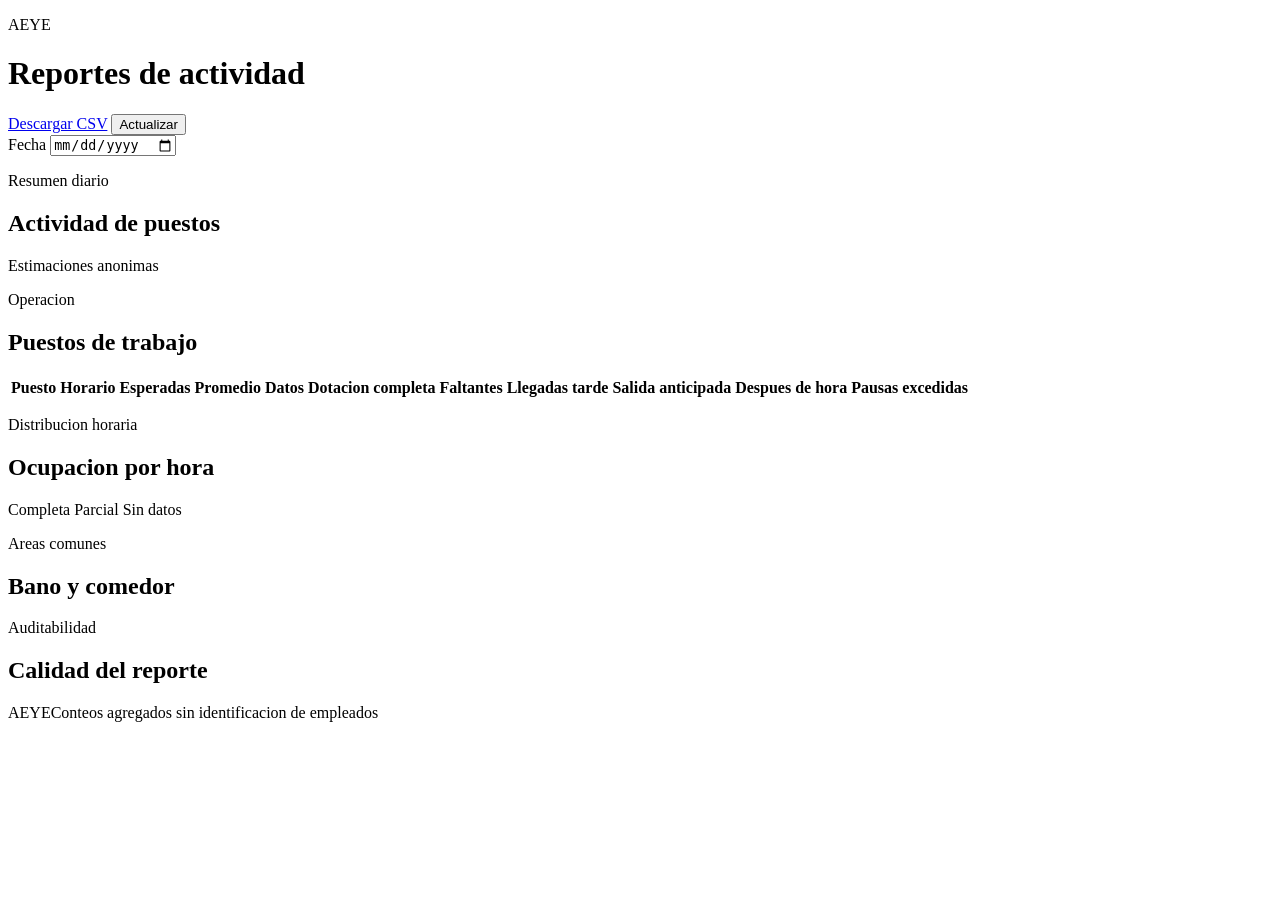
==== api/static/dashboard.html @ d9880fb8 "Implementa MVP de reportes de actividad" ====
<!doctype html>
<html lang="es">
<head>
  <meta charset="utf-8">
  <meta name="viewport" content="width=device-width,initial-scale=1">
  <title>AEYE Actividad</title>
  <link rel="stylesheet" href="/assets/dashboard.css">
</head>
<body>
  <header class="topbar">
    <div>
      <p class="product">AEYE</p>
      <h1>Reportes de actividad</h1>
    </div>
    <nav class="top-actions" aria-label="Acciones">
      <a id="csv-link" class="button secondary" href="#">Descargar CSV</a>
      <button id="refresh" class="button primary" type="button">Actualizar</button>
    </nav>
  </header>
  <main>
    <section class="filters" aria-label="Periodo">
      <label for="report-date">Fecha</label>
      <input id="report-date" type="date">
      <span id="timezone" class="muted"></span>
      <span id="updated" class="muted push"></span>
    </section>
    <div id="error" class="notice error hidden" role="alert"></div>
    <div id="pending" class="notice warning hidden"></div>
    <section class="summary-band" aria-labelledby="summary-title">
      <div class="section-heading">
        <div><p class="eyebrow">Resumen diario</p><h2 id="summary-title">Actividad de puestos</h2></div>
        <span class="estimate-label">Estimaciones anonimas</span>
      </div>
      <div id="summary" class="metrics-grid" aria-live="polite"></div>
    </section>
    <section class="section" aria-labelledby="workstations-title">
      <div class="section-heading"><div><p class="eyebrow">Operacion</p><h2 id="workstations-title">Puestos de trabajo</h2></div></div>
      <div class="table-wrap">
        <table>
          <thead><tr>
            <th>Puesto</th><th>Horario</th><th>Esperadas</th><th>Promedio</th>
            <th>Datos</th><th>Dotacion completa</th><th>Faltantes</th>
            <th>Llegadas tarde</th><th>Salida anticipada</th>
            <th>Despues de hora</th><th>Pausas excedidas</th>
          </tr></thead>
          <tbody id="workstations"></tbody>
        </table>
      </div>
    </section>
    <section class="section" aria-labelledby="timeline-title">
      <div class="section-heading">
        <div><p class="eyebrow">Distribucion horaria</p><h2 id="timeline-title">Ocupacion por hora</h2></div>
        <div class="legend" aria-label="Leyenda">
          <span><i class="swatch complete"></i> Completa</span>
          <span><i class="swatch partial"></i> Parcial</span>
          <span><i class="swatch no-data"></i> Sin datos</span>
        </div>
      </div>
      <div id="timelines" class="timelines"></div>
    </section>
    <section class="section" aria-labelledby="areas-title">
      <div class="section-heading"><div><p class="eyebrow">Areas comunes</p><h2 id="areas-title">Bano y comedor</h2></div></div>
      <div id="special-areas" class="area-grid"></div>
    </section>
    <section class="quality-band" aria-labelledby="quality-title">
      <div><p class="eyebrow">Auditabilidad</p><h2 id="quality-title">Calidad del reporte</h2></div>
      <dl id="quality" class="quality-list"></dl>
    </section>
  </main>
  <footer><span>AEYE</span><span>Conteos agregados sin identificacion de empleados</span></footer>
  <script src="/assets/dashboard.js" defer></script>
</body>
</html>
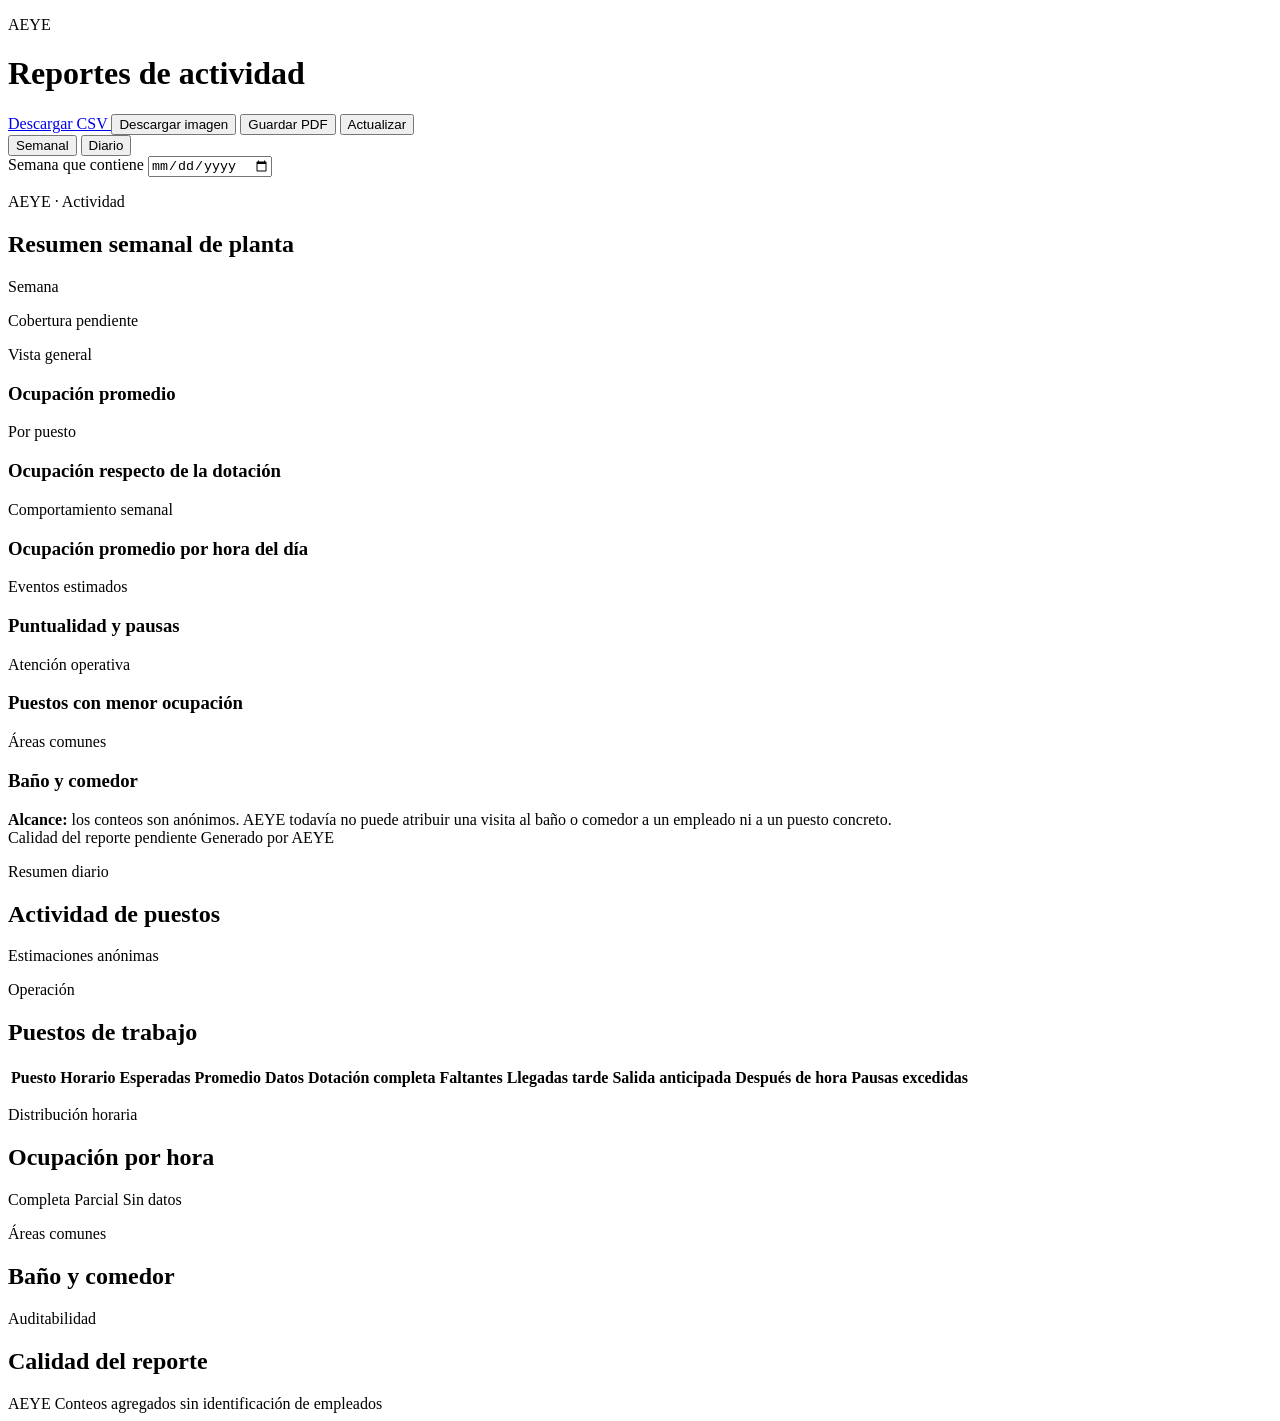
==== commit 4a34c7b9: "Agrega reporte semanal y arranque automatico" ====
--- a/api/static/dashboard.html
+++ b/api/static/dashboard.html
@@ -12,62 +12,185 @@
       <p class="product">AEYE</p>
       <h1>Reportes de actividad</h1>
     </div>
-    <nav class="top-actions" aria-label="Acciones">
-      <a id="csv-link" class="button secondary" href="#">Descargar CSV</a>
+    <nav class="top-actions" aria-label="Acciones del reporte">
+      <a id="csv-link" class="button secondary daily-action" href="#">
+        Descargar CSV
+      </a>
+      <button id="image-download" class="button secondary weekly-action" type="button">
+        Descargar imagen
+      </button>
+      <button id="pdf-print" class="button secondary weekly-action" type="button">
+        Guardar PDF
+      </button>
       <button id="refresh" class="button primary" type="button">Actualizar</button>
     </nav>
   </header>
+
   <main>
-    <section class="filters" aria-label="Periodo">
-      <label for="report-date">Fecha</label>
+    <section class="filters" aria-label="Periodo del reporte">
+      <div class="period-switch" role="tablist" aria-label="Tipo de reporte">
+        <button id="weekly-mode" class="period-option active" type="button"
+          role="tab" aria-selected="true">Semanal</button>
+        <button id="daily-mode" class="period-option" type="button"
+          role="tab" aria-selected="false">Diario</button>
+      </div>
+      <label id="date-label" for="report-date">Semana que contiene</label>
       <input id="report-date" type="date">
       <span id="timezone" class="muted"></span>
       <span id="updated" class="muted push"></span>
     </section>
+
     <div id="error" class="notice error hidden" role="alert"></div>
     <div id="pending" class="notice warning hidden"></div>
-    <section class="summary-band" aria-labelledby="summary-title">
-      <div class="section-heading">
-        <div><p class="eyebrow">Resumen diario</p><h2 id="summary-title">Actividad de puestos</h2></div>
-        <span class="estimate-label">Estimaciones anonimas</span>
-      </div>
-      <div id="summary" class="metrics-grid" aria-live="polite"></div>
+
+    <section id="weekly-view" aria-labelledby="weekly-title">
+      <article id="weekly-sheet" class="weekly-sheet">
+        <header class="report-masthead">
+          <div>
+            <p class="report-brand">AEYE · Actividad</p>
+            <h2 id="weekly-title">Resumen semanal de planta</h2>
+            <p id="weekly-period" class="report-period">Semana</p>
+          </div>
+          <div id="weekly-coverage" class="coverage-badge">Cobertura pendiente</div>
+        </header>
+
+        <div class="weekly-layout">
+          <section class="report-panel overall-panel" aria-labelledby="overall-title">
+            <div class="report-panel-heading">
+              <p class="eyebrow">Vista general</p>
+              <h3 id="overall-title">Ocupación promedio</h3>
+            </div>
+            <div id="overall-gauge" class="overall-gauge"></div>
+            <dl id="weekly-facts" class="weekly-facts"></dl>
+          </section>
+
+          <section class="report-panel workstation-gauges-panel"
+            aria-labelledby="gauges-title">
+            <div class="report-panel-heading">
+              <p class="eyebrow">Por puesto</p>
+              <h3 id="gauges-title">Ocupación respecto de la dotación</h3>
+            </div>
+            <div id="workstation-gauges" class="workstation-gauges"></div>
+          </section>
+
+          <section class="report-panel trend-panel" aria-labelledby="trend-title">
+            <div class="report-panel-heading">
+              <p class="eyebrow">Comportamiento semanal</p>
+              <h3 id="trend-title">Ocupación promedio por hora del día</h3>
+            </div>
+            <div id="hourly-chart" class="chart-wrap"></div>
+          </section>
+
+          <section class="report-panel events-panel" aria-labelledby="events-title">
+            <div class="report-panel-heading">
+              <p class="eyebrow">Eventos estimados</p>
+              <h3 id="events-title">Puntualidad y pausas</h3>
+            </div>
+            <dl id="weekly-events" class="event-grid"></dl>
+          </section>
+
+          <section class="report-panel ranking-panel" aria-labelledby="ranking-title">
+            <div class="report-panel-heading">
+              <p class="eyebrow">Atención operativa</p>
+              <h3 id="ranking-title">Puestos con menor ocupación</h3>
+            </div>
+            <div id="occupancy-ranking" class="ranking"></div>
+          </section>
+
+          <section class="report-panel common-panel" aria-labelledby="common-title">
+            <div class="report-panel-heading">
+              <p class="eyebrow">Áreas comunes</p>
+              <h3 id="common-title">Baño y comedor</h3>
+            </div>
+            <div id="weekly-special-areas" class="weekly-special-areas"></div>
+          </section>
+        </div>
+
+        <aside class="report-limitation">
+          <strong>Alcance:</strong>
+          los conteos son anónimos. AEYE todavía no puede atribuir una visita al
+          baño o comedor a un empleado ni a un puesto concreto.
+        </aside>
+        <footer class="report-footer">
+          <span id="weekly-quality">Calidad del reporte pendiente</span>
+          <span id="weekly-generated">Generado por AEYE</span>
+        </footer>
+      </article>
     </section>
-    <section class="section" aria-labelledby="workstations-title">
-      <div class="section-heading"><div><p class="eyebrow">Operacion</p><h2 id="workstations-title">Puestos de trabajo</h2></div></div>
-      <div class="table-wrap">
-        <table>
-          <thead><tr>
-            <th>Puesto</th><th>Horario</th><th>Esperadas</th><th>Promedio</th>
-            <th>Datos</th><th>Dotacion completa</th><th>Faltantes</th>
-            <th>Llegadas tarde</th><th>Salida anticipada</th>
-            <th>Despues de hora</th><th>Pausas excedidas</th>
-          </tr></thead>
-          <tbody id="workstations"></tbody>
-        </table>
-      </div>
-    </section>
-    <section class="section" aria-labelledby="timeline-title">
-      <div class="section-heading">
-        <div><p class="eyebrow">Distribucion horaria</p><h2 id="timeline-title">Ocupacion por hora</h2></div>
-        <div class="legend" aria-label="Leyenda">
-          <span><i class="swatch complete"></i> Completa</span>
-          <span><i class="swatch partial"></i> Parcial</span>
-          <span><i class="swatch no-data"></i> Sin datos</span>
+
+    <div id="daily-view" class="hidden">
+      <section class="summary-band" aria-labelledby="summary-title">
+        <div class="section-heading">
+          <div>
+            <p class="eyebrow">Resumen diario</p>
+            <h2 id="summary-title">Actividad de puestos</h2>
+          </div>
+          <span class="estimate-label">Estimaciones anónimas</span>
         </div>
-      </div>
-      <div id="timelines" class="timelines"></div>
-    </section>
-    <section class="section" aria-labelledby="areas-title">
-      <div class="section-heading"><div><p class="eyebrow">Areas comunes</p><h2 id="areas-title">Bano y comedor</h2></div></div>
-      <div id="special-areas" class="area-grid"></div>
-    </section>
-    <section class="quality-band" aria-labelledby="quality-title">
-      <div><p class="eyebrow">Auditabilidad</p><h2 id="quality-title">Calidad del reporte</h2></div>
-      <dl id="quality" class="quality-list"></dl>
-    </section>
+        <div id="summary" class="metrics-grid" aria-live="polite"></div>
+      </section>
+
+      <section class="section" aria-labelledby="workstations-title">
+        <div class="section-heading">
+          <div>
+            <p class="eyebrow">Operación</p>
+            <h2 id="workstations-title">Puestos de trabajo</h2>
+          </div>
+        </div>
+        <div class="table-wrap">
+          <table>
+            <thead>
+              <tr>
+                <th>Puesto</th><th>Horario</th><th>Esperadas</th><th>Promedio</th>
+                <th>Datos</th><th>Dotación completa</th><th>Faltantes</th>
+                <th>Llegadas tarde</th><th>Salida anticipada</th>
+                <th>Después de hora</th><th>Pausas excedidas</th>
+              </tr>
+            </thead>
+            <tbody id="workstations"></tbody>
+          </table>
+        </div>
+      </section>
+
+      <section class="section" aria-labelledby="timeline-title">
+        <div class="section-heading">
+          <div>
+            <p class="eyebrow">Distribución horaria</p>
+            <h2 id="timeline-title">Ocupación por hora</h2>
+          </div>
+          <div class="legend" aria-label="Leyenda">
+            <span><i class="swatch complete"></i> Completa</span>
+            <span><i class="swatch partial"></i> Parcial</span>
+            <span><i class="swatch no-data"></i> Sin datos</span>
+          </div>
+        </div>
+        <div id="timelines" class="timelines"></div>
+      </section>
+
+      <section class="section" aria-labelledby="areas-title">
+        <div class="section-heading">
+          <div>
+            <p class="eyebrow">Áreas comunes</p>
+            <h2 id="areas-title">Baño y comedor</h2>
+          </div>
+        </div>
+        <div id="special-areas" class="area-grid"></div>
+      </section>
+
+      <section class="quality-band" aria-labelledby="quality-title">
+        <div>
+          <p class="eyebrow">Auditabilidad</p>
+          <h2 id="quality-title">Calidad del reporte</h2>
+        </div>
+        <dl id="quality" class="quality-list"></dl>
+      </section>
+    </div>
   </main>
-  <footer><span>AEYE</span><span>Conteos agregados sin identificacion de empleados</span></footer>
+
+  <footer class="page-footer">
+    <span>AEYE</span>
+    <span>Conteos agregados sin identificación de empleados</span>
+  </footer>
   <script src="/assets/dashboard.js" defer></script>
 </body>
 </html>
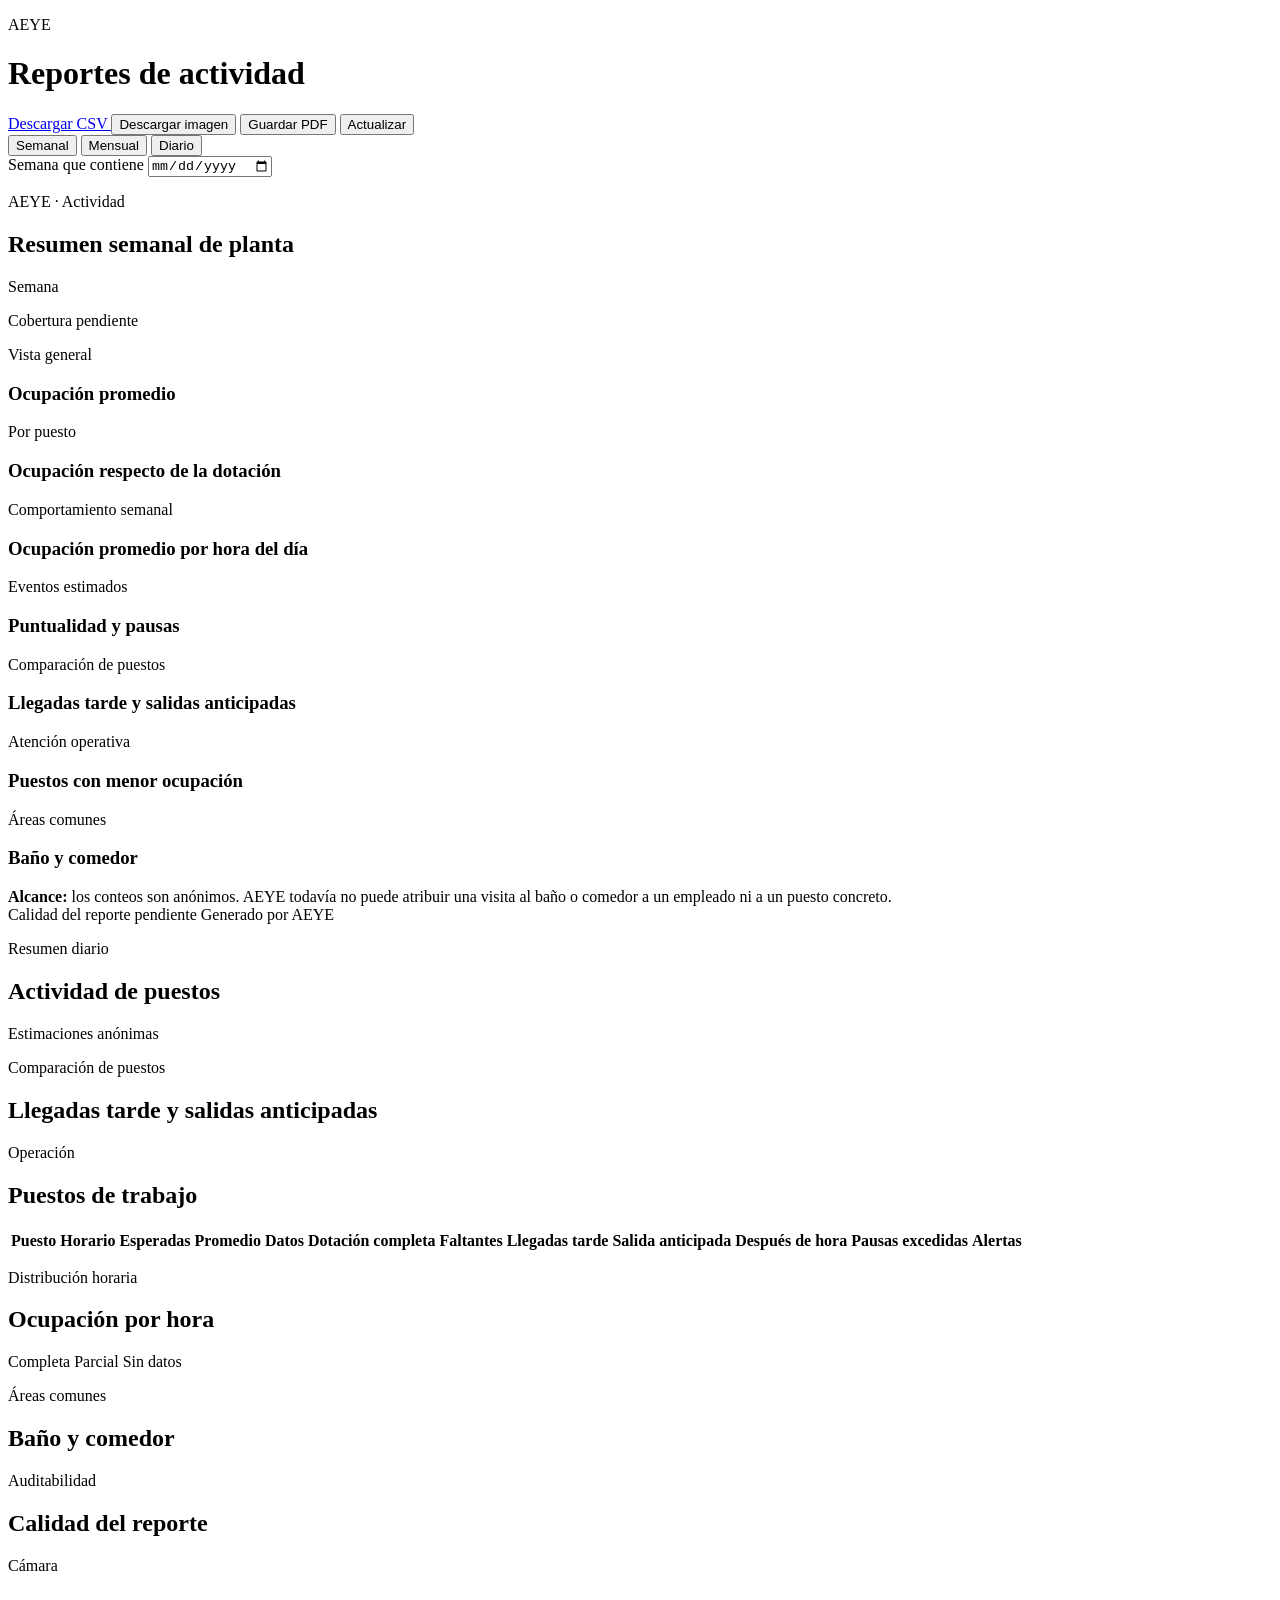
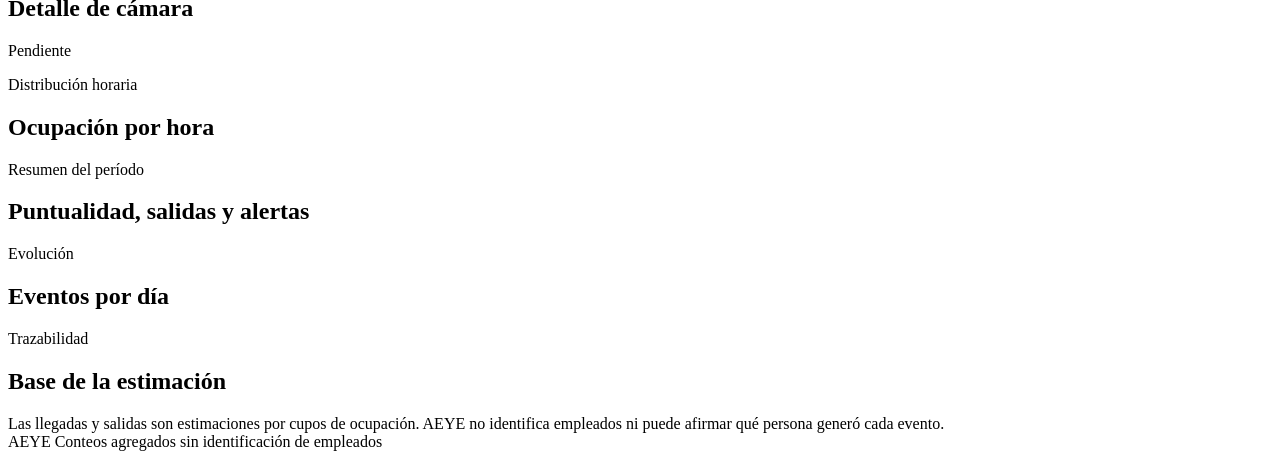
==== commit 7ab11f89: "feat: agregar reportes mensuales y detalle por camara" ====
--- a/api/static/dashboard.html
+++ b/api/static/dashboard.html
@@ -31,6 +31,8 @@
       <div class="period-switch" role="tablist" aria-label="Tipo de reporte">
         <button id="weekly-mode" class="period-option active" type="button"
           role="tab" aria-selected="true">Semanal</button>
+        <button id="monthly-mode" class="period-option" type="button"
+          role="tab" aria-selected="false">Mensual</button>
         <button id="daily-mode" class="period-option" type="button"
           role="tab" aria-selected="false">Diario</button>
       </div>
@@ -42,6 +44,9 @@
 
     <div id="error" class="notice error hidden" role="alert"></div>
     <div id="pending" class="notice warning hidden"></div>
+    <div id="download-status" class="notice success hidden" role="status"></div>
+
+    <nav id="scope-tabs" class="scope-tabs" aria-label="Vista del reporte"></nav>
 
     <section id="weekly-view" aria-labelledby="weekly-title">
       <article id="weekly-sheet" class="weekly-sheet">
@@ -75,7 +80,7 @@
 
           <section class="report-panel trend-panel" aria-labelledby="trend-title">
             <div class="report-panel-heading">
-              <p class="eyebrow">Comportamiento semanal</p>
+              <p id="period-trend-label" class="eyebrow">Comportamiento semanal</p>
               <h3 id="trend-title">Ocupación promedio por hora del día</h3>
             </div>
             <div id="hourly-chart" class="chart-wrap"></div>
@@ -87,6 +92,15 @@
               <h3 id="events-title">Puntualidad y pausas</h3>
             </div>
             <dl id="weekly-events" class="event-grid"></dl>
+          </section>
+
+          <section class="report-panel event-comparison-panel"
+            aria-labelledby="period-comparison-title">
+            <div class="report-panel-heading">
+              <p class="eyebrow">Comparación de puestos</p>
+              <h3 id="period-comparison-title">Llegadas tarde y salidas anticipadas</h3>
+            </div>
+            <div id="period-event-comparison" class="comparison-chart"></div>
           </section>
 
           <section class="report-panel ranking-panel" aria-labelledby="ranking-title">
@@ -130,6 +144,16 @@
         <div id="summary" class="metrics-grid" aria-live="polite"></div>
       </section>
 
+      <section class="section" aria-labelledby="daily-comparison-title">
+        <div class="section-heading">
+          <div>
+            <p class="eyebrow">Comparación de puestos</p>
+            <h2 id="daily-comparison-title">Llegadas tarde y salidas anticipadas</h2>
+          </div>
+        </div>
+        <div id="daily-event-comparison" class="comparison-chart"></div>
+      </section>
+
       <section class="section" aria-labelledby="workstations-title">
         <div class="section-heading">
           <div>
@@ -144,7 +168,7 @@
                 <th>Puesto</th><th>Horario</th><th>Esperadas</th><th>Promedio</th>
                 <th>Datos</th><th>Dotación completa</th><th>Faltantes</th>
                 <th>Llegadas tarde</th><th>Salida anticipada</th>
-                <th>Después de hora</th><th>Pausas excedidas</th>
+                <th>Después de hora</th><th>Pausas excedidas</th><th>Alertas</th>
               </tr>
             </thead>
             <tbody id="workstations"></tbody>
@@ -185,6 +209,67 @@
         <dl id="quality" class="quality-list"></dl>
       </section>
     </div>
+
+    <section id="camera-view" class="camera-view hidden" aria-labelledby="camera-title">
+      <header class="camera-heading">
+        <div>
+          <p id="camera-role" class="eyebrow">Cámara</p>
+          <h2 id="camera-title">Detalle de cámara</h2>
+          <p id="camera-period" class="muted"></p>
+        </div>
+        <span id="camera-status" class="status pending">Pendiente</span>
+      </header>
+
+      <div id="camera-summary" class="metrics-grid camera-metrics"></div>
+
+      <div class="camera-layout">
+        <section class="section camera-occupancy-panel" aria-labelledby="camera-occupancy-title">
+          <div class="section-heading">
+            <div>
+              <p class="eyebrow">Distribución horaria</p>
+              <h2 id="camera-occupancy-title">Ocupación por hora</h2>
+            </div>
+          </div>
+          <div id="camera-occupancy-chart" class="chart-wrap"></div>
+          <div id="camera-hour-values" class="hour-values"></div>
+        </section>
+
+        <section class="section camera-events-panel" aria-labelledby="camera-events-title">
+          <div class="section-heading">
+            <div>
+              <p class="eyebrow">Resumen del período</p>
+              <h2 id="camera-events-title">Puntualidad, salidas y alertas</h2>
+            </div>
+          </div>
+          <div id="camera-events" class="event-bars"></div>
+        </section>
+
+        <section class="section camera-daily-panel" aria-labelledby="camera-daily-title">
+          <div class="section-heading">
+            <div>
+              <p class="eyebrow">Evolución</p>
+              <h2 id="camera-daily-title">Eventos por día</h2>
+            </div>
+          </div>
+          <div id="camera-daily-events" class="daily-event-chart"></div>
+        </section>
+
+        <section class="section camera-audit-panel" aria-labelledby="camera-audit-title">
+          <div class="section-heading">
+            <div>
+              <p class="eyebrow">Trazabilidad</p>
+              <h2 id="camera-audit-title">Base de la estimación</h2>
+            </div>
+          </div>
+          <dl id="camera-audit" class="camera-audit"></dl>
+        </section>
+      </div>
+
+      <aside class="report-limitation">
+        Las llegadas y salidas son estimaciones por cupos de ocupación. AEYE no
+        identifica empleados ni puede afirmar qué persona generó cada evento.
+      </aside>
+    </section>
   </main>
 
   <footer class="page-footer">
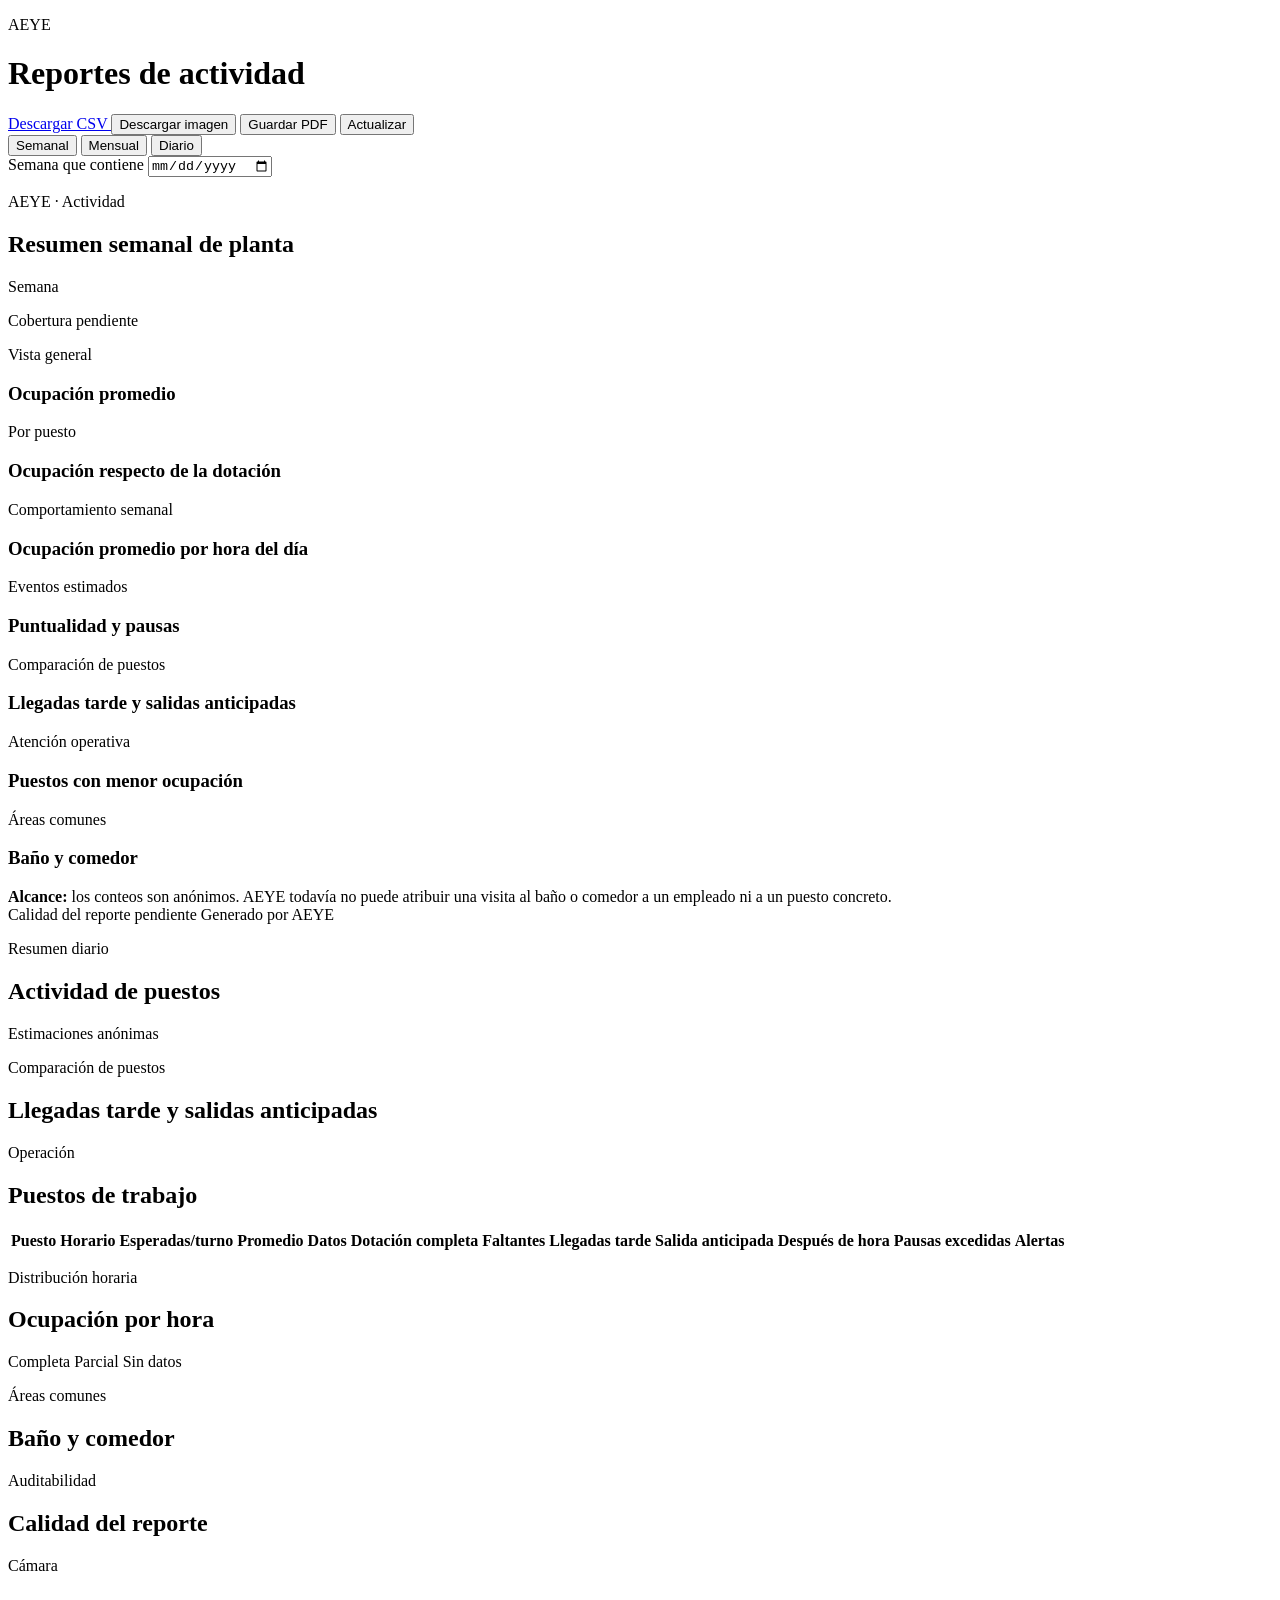
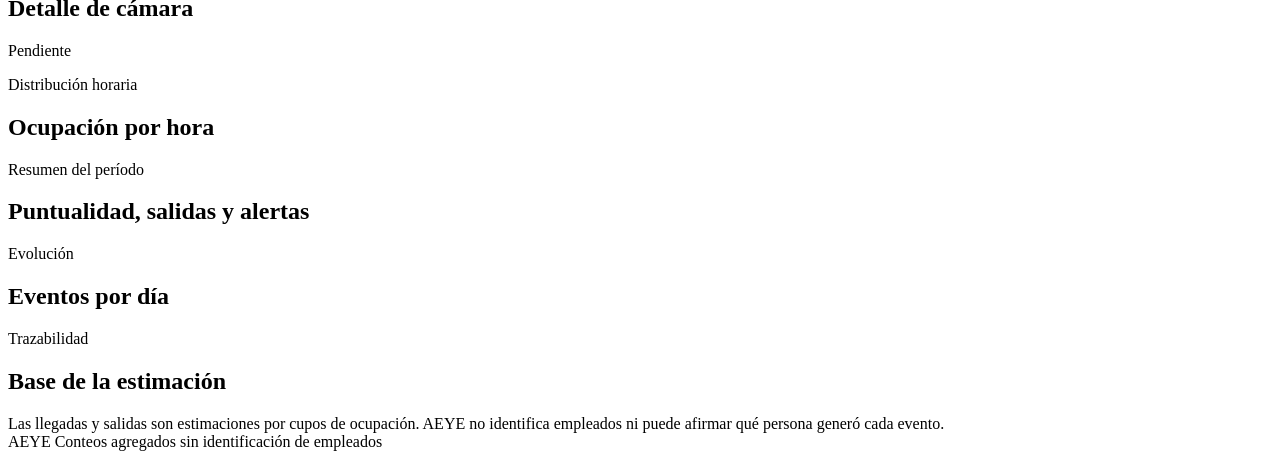
==== commit a8c020d1: "Agregue reportes mensuales y mejoramos la eficiencia de las peticiones a la base de datos" ====
--- a/api/static/dashboard.html
+++ b/api/static/dashboard.html
@@ -165,7 +165,7 @@
           <table>
             <thead>
               <tr>
-                <th>Puesto</th><th>Horario</th><th>Esperadas</th><th>Promedio</th>
+                <th>Puesto</th><th>Horario</th><th>Esperadas/turno</th><th>Promedio</th>
                 <th>Datos</th><th>Dotación completa</th><th>Faltantes</th>
                 <th>Llegadas tarde</th><th>Salida anticipada</th>
                 <th>Después de hora</th><th>Pausas excedidas</th><th>Alertas</th>
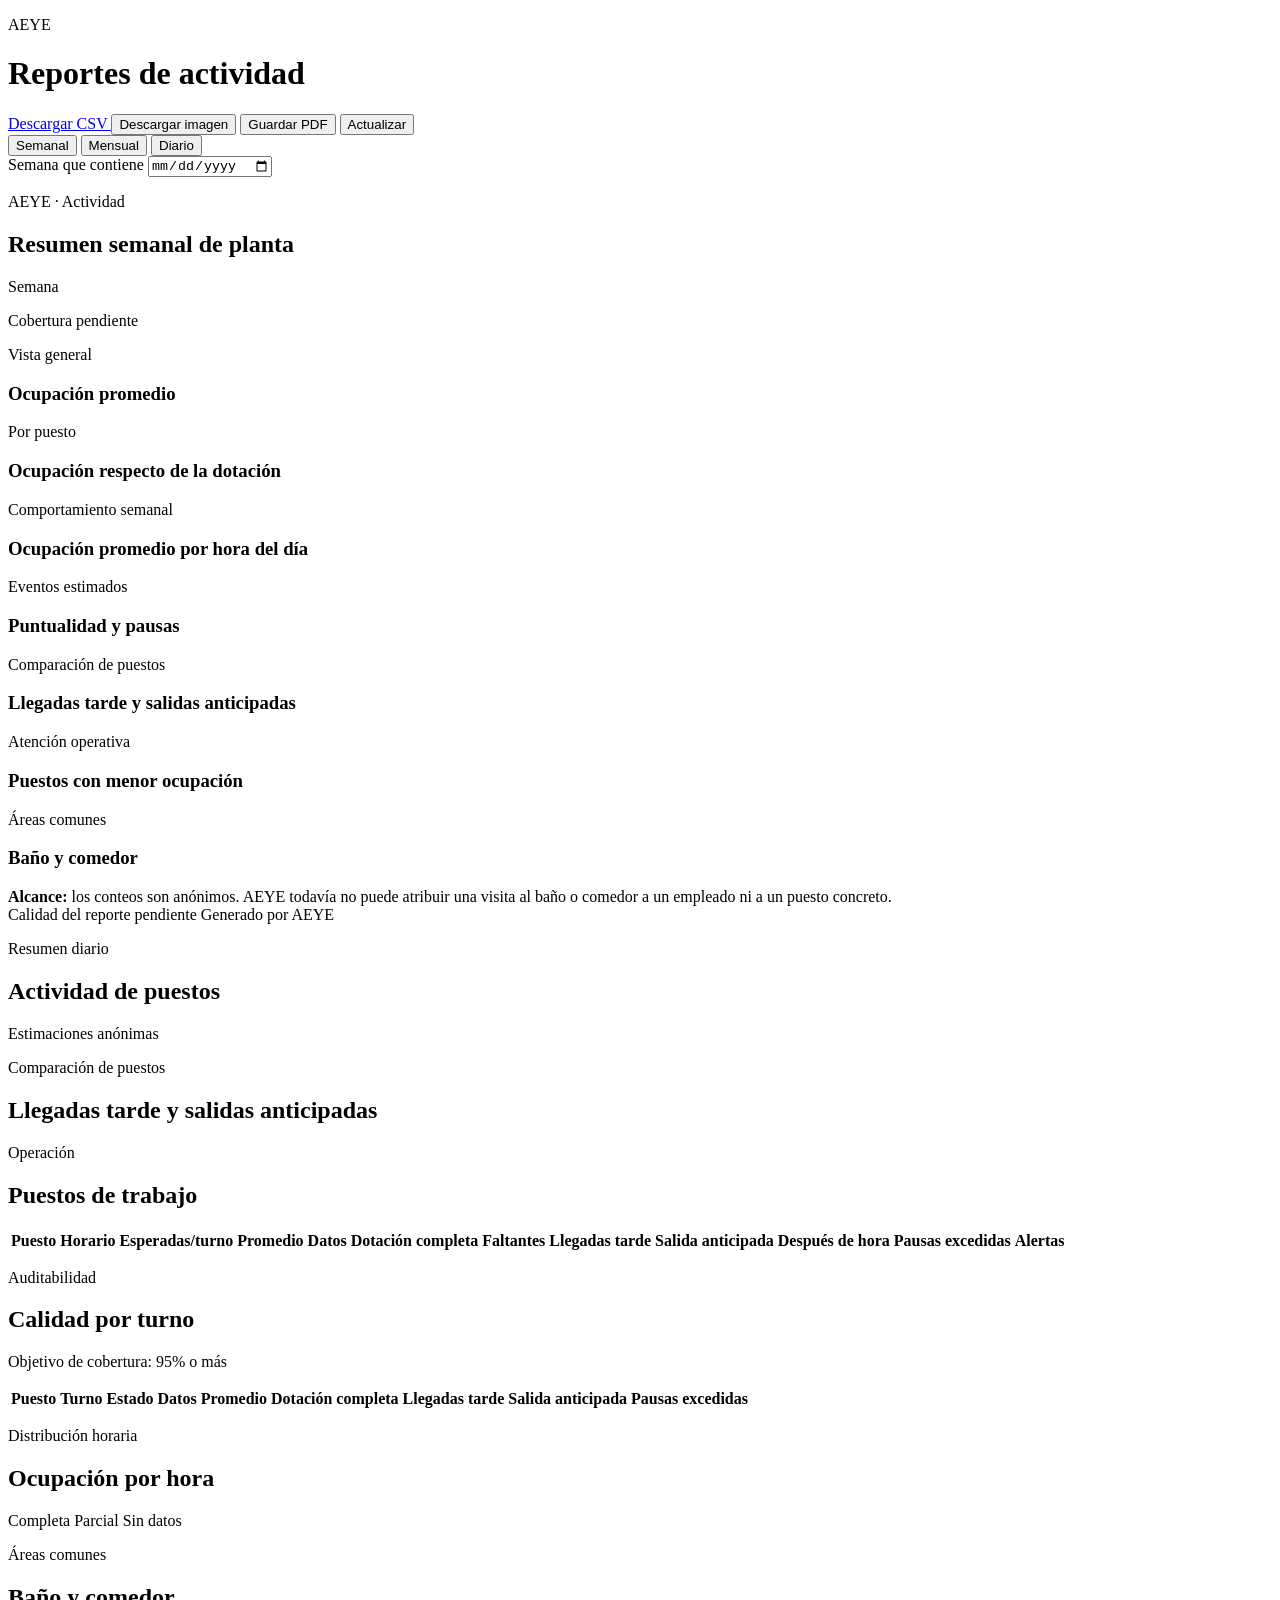
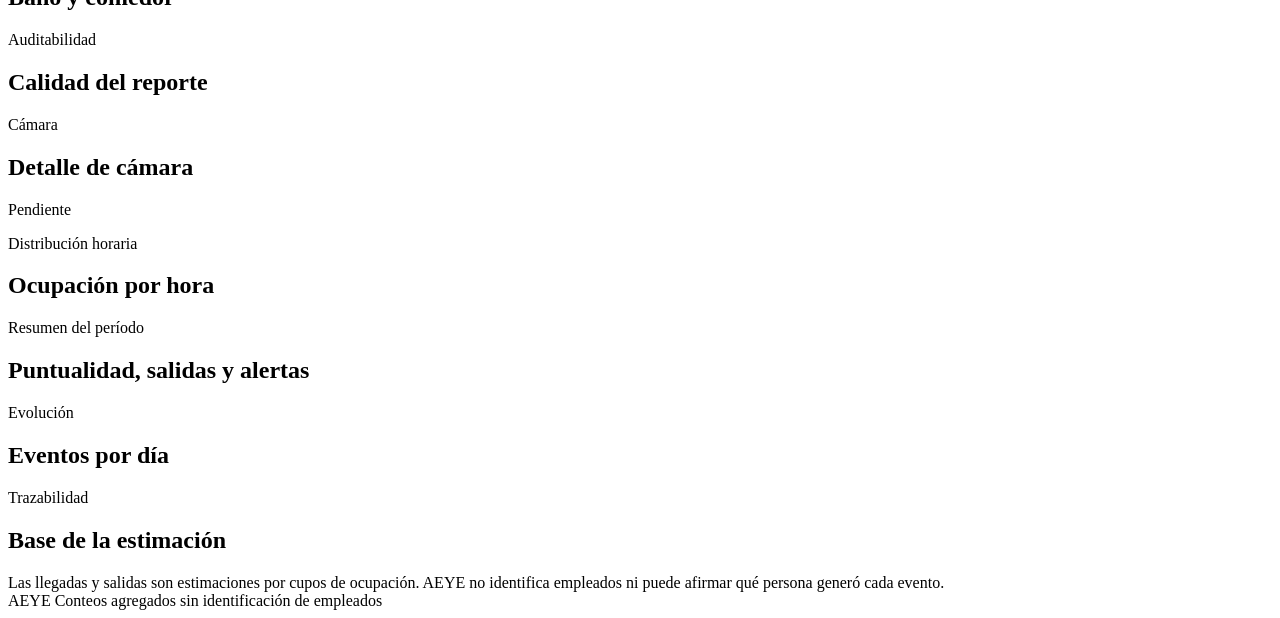
==== commit c4912141: "feat: mejora reportes por turno, preview y acceso local" ====
--- a/api/static/dashboard.html
+++ b/api/static/dashboard.html
@@ -176,6 +176,29 @@
         </div>
       </section>
 
+      <section class="section" aria-labelledby="shift-quality-title">
+        <div class="section-heading">
+          <div>
+            <p class="eyebrow">Auditabilidad</p>
+            <h2 id="shift-quality-title">Calidad por turno</h2>
+          </div>
+          <p class="section-note">Objetivo de cobertura: 95% o más</p>
+        </div>
+        <div class="table-wrap">
+          <table class="shift-quality-table">
+            <thead>
+              <tr>
+                <th>Puesto</th><th>Turno</th><th>Estado</th>
+                <th>Datos</th><th>Promedio</th><th>Dotación completa</th>
+                <th>Llegadas tarde</th><th>Salida anticipada</th>
+                <th>Pausas excedidas</th>
+              </tr>
+            </thead>
+            <tbody id="shift-quality"></tbody>
+          </table>
+        </div>
+      </section>
+
       <section class="section" aria-labelledby="timeline-title">
         <div class="section-heading">
           <div>
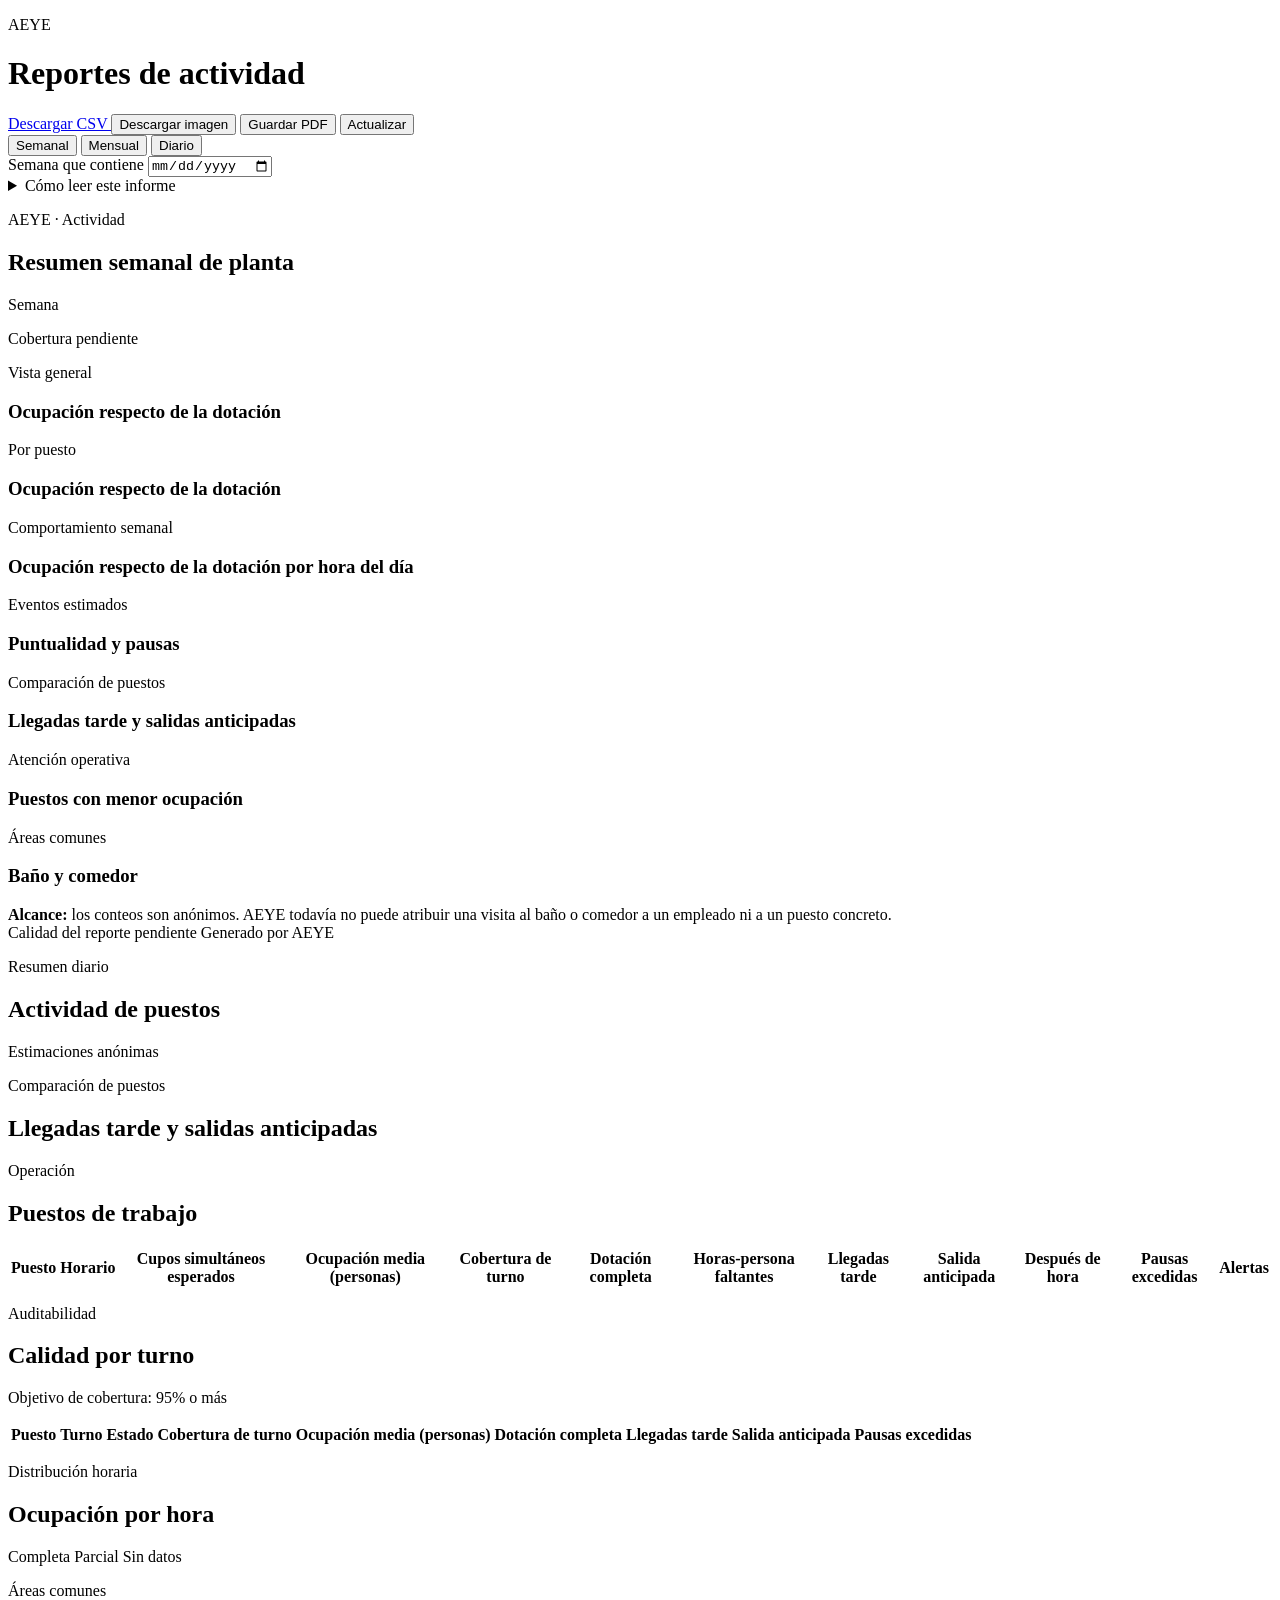
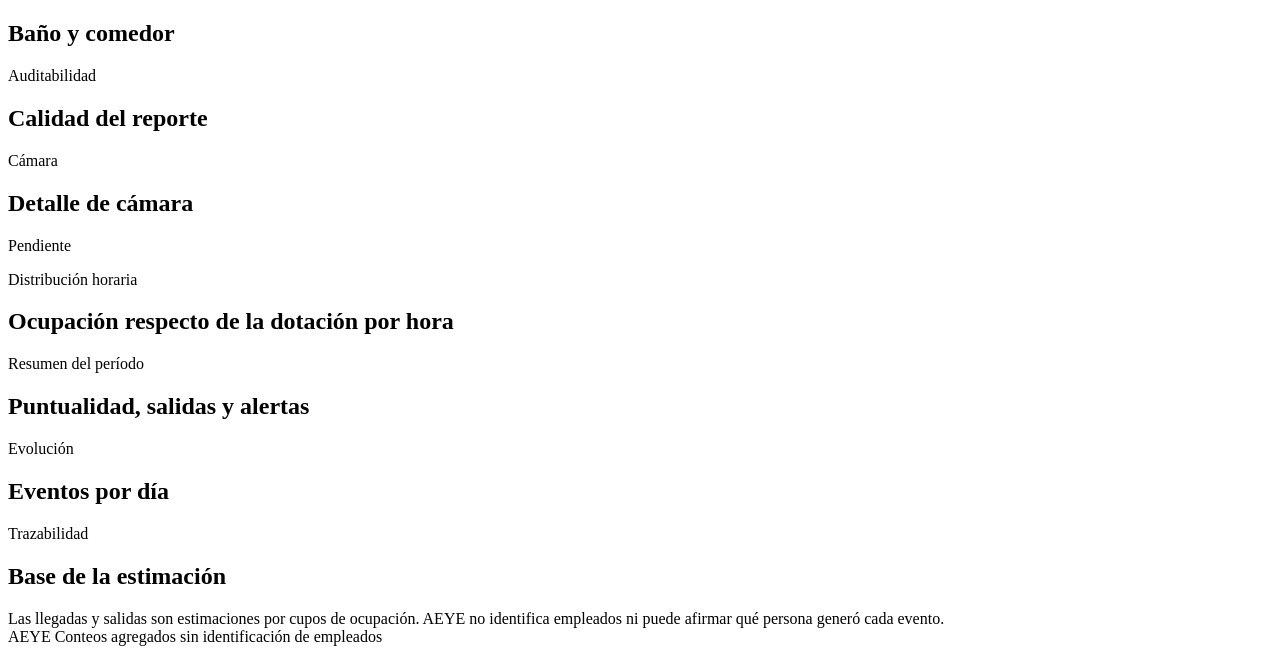
==== commit f5405093: "Documenta y aclara las metricas de AEYE Actividad" ====
--- a/api/static/dashboard.html
+++ b/api/static/dashboard.html
@@ -48,6 +48,95 @@
 
     <nav id="scope-tabs" class="scope-tabs" aria-label="Vista del reporte"></nav>
 
+    <details id="report-help" class="report-help">
+      <summary>Cómo leer este informe</summary>
+      <div class="report-help-content">
+        <section aria-labelledby="help-data-title">
+          <h2 id="help-data-title">Qué datos usa AEYE</h2>
+          <p>
+            Cada cámara aporta un conteo de personas dentro de su ROI. El conteo
+            se suaviza para evitar que una fluctuación breve cambie el resultado.
+            Un cero válido significa que no se detectaron personas; <strong>sin
+            datos</strong> significa que faltó una muestra válida por desconexión,
+            fallo de inferencia o un hueco mayor que el permitido.
+          </p>
+          <p>
+            La cobertura mide tiempo respaldado por muestras válidas, no la
+            exactitud del detector. Falsos positivos, oclusiones o una ROI mal
+            calibrada pueden afectar el conteo aunque la cobertura sea alta.
+          </p>
+        </section>
+
+        <section aria-labelledby="help-period-title">
+          <h2 id="help-period-title">Semanal y mensual</h2>
+          <dl class="help-definitions">
+            <div><dt>Ocupación respecto de la dotación</dt><dd>Horas-persona observadas divididas por las horas-persona esperadas durante el tiempo válido.</dd></div>
+            <div><dt>Cupos simultáneos esperados</dt><dd>Plazas configuradas en los puestos; no son empleados únicos ni se suman nuevamente por cada turno.</dd></div>
+            <div><dt>Dotación completa</dt><dd>Porcentaje del tiempo válido en que el conteo fue igual o mayor que los cupos esperados.</dd></div>
+            <div><dt>Horas-persona</dt><dd>Suma del conteo multiplicado por el tiempo observado. Una persona durante dos horas equivale a 2 horas-persona.</dd></div>
+            <div><dt>Horas-persona faltantes</dt><dd>Suma, durante el tiempo válido, de la diferencia positiva entre los cupos esperados y el conteo.</dd></div>
+          </dl>
+          <p>
+            El indicador principal resume todo el período. El gráfico horario
+            agrupa por hora del día y pondera cada valor por el tiempo con datos;
+            no es una evolución día por día.
+          </p>
+        </section>
+
+        <section aria-labelledby="help-events-title">
+          <h2 id="help-events-title">Llegadas, salidas, pausas y alertas</h2>
+          <dl class="help-definitions">
+            <div><dt>Llegada tarde</dt><dd>Primera aparición de cada cupo después de la tolerancia. La demora se cuenta desde el inicio del turno y el promedio incluye solo tardanzas estimadas.</dd></div>
+            <div><dt>Salida anticipada</dt><dd>Última presencia de un cupo antes del final menos la tolerancia. Un cupo ausente todo el turno no se convierte en una salida.</dd></div>
+            <div><dt>Después de hora</dt><dd>Cupo observado después de la tolerancia y dentro de la ventana máxima. El promedio se mide desde el fin del turno, por eso puede superar ampliamente una hora.</dd></div>
+            <div><dt>Pausa excedida</dt><dd>Ausencia de un cupo iniciada en la ventana de comida y mayor que la duración permitida. La pausa media mostrada considera todas las pausas estimadas, no solo las excedidas.</dd></div>
+            <div><dt>Alerta</dt><dd>Notificación emitida después de confirmar y sostener un faltante o sobrante; es un evento, no la duración del incidente.</dd></div>
+          </dl>
+          <p>
+            Estas reglas trabajan con niveles de ocupación —primer cupo, segundo
+            cupo, etc.—, no con identidades. Cambiar de track no crea por sí solo
+            una pausa, llegada o salida, y un relevo sin cambio de conteo no puede
+            demostrarse.
+          </p>
+        </section>
+
+        <section aria-labelledby="help-daily-title">
+          <h2 id="help-daily-title">Diario y estados</h2>
+          <p>
+            “Ocupación media (personas)” es el conteo medio durante el tiempo
+            válido. La distribución horaria divide el día en 24 bandas: completa
+            cuando la dotación se alcanzó al menos el 90 % del tiempo válido,
+            parcial en los demás casos y sin datos cuando la cobertura no llega
+            al 10 %.
+          </p>
+          <ul>
+            <li><strong>Estimado:</strong> la ventana tuvo evidencia suficiente.</li>
+            <li><strong>Parcial:</strong> solo algunas jornadas o turnos pudieron medirse.</li>
+            <li><strong>Pendiente:</strong> la ventana todavía no terminó.</li>
+            <li><strong>Sin datos suficientes:</strong> la ventana de control no alcanzó 80 % de cobertura.</li>
+            <li><strong>No aplica:</strong> no había turno o regla configurada para ese caso.</li>
+          </ul>
+        </section>
+
+        <section aria-labelledby="help-common-title">
+          <h2 id="help-common-title">Baño y comedor</h2>
+          <p>
+            Su cobertura se calcula sobre el tiempo calendario transcurrido, no
+            sobre horas de turno, y por eso no debe compararse directamente con
+            la cobertura de los puestos. “Línea de acceso pendiente” significa
+            que todavía falta habilitar y calibrar la línea que reconoce cruces;
+            mientras tanto puede haber ocupación visible, pero no entradas,
+            salidas ni duraciones de visita FIFO fiables.
+          </p>
+          <p>
+            Cada pestaña usa solamente la cámara seleccionada. El resumen general
+            suma eventos o pondera ocupación de los puestos; no copia un valor
+            general dentro de cada cámara ni relaciona visitas con puestos.
+          </p>
+        </section>
+      </div>
+    </details>
+
     <section id="weekly-view" aria-labelledby="weekly-title">
       <article id="weekly-sheet" class="weekly-sheet">
         <header class="report-masthead">
@@ -63,7 +152,7 @@
           <section class="report-panel overall-panel" aria-labelledby="overall-title">
             <div class="report-panel-heading">
               <p class="eyebrow">Vista general</p>
-              <h3 id="overall-title">Ocupación promedio</h3>
+              <h3 id="overall-title">Ocupación respecto de la dotación</h3>
             </div>
             <div id="overall-gauge" class="overall-gauge"></div>
             <dl id="weekly-facts" class="weekly-facts"></dl>
@@ -81,7 +170,7 @@
           <section class="report-panel trend-panel" aria-labelledby="trend-title">
             <div class="report-panel-heading">
               <p id="period-trend-label" class="eyebrow">Comportamiento semanal</p>
-              <h3 id="trend-title">Ocupación promedio por hora del día</h3>
+              <h3 id="trend-title">Ocupación respecto de la dotación por hora del día</h3>
             </div>
             <div id="hourly-chart" class="chart-wrap"></div>
           </section>
@@ -165,8 +254,8 @@
           <table>
             <thead>
               <tr>
-                <th>Puesto</th><th>Horario</th><th>Esperadas/turno</th><th>Promedio</th>
-                <th>Datos</th><th>Dotación completa</th><th>Faltantes</th>
+                <th>Puesto</th><th>Horario</th><th>Cupos simultáneos esperados</th><th>Ocupación media (personas)</th>
+                <th>Cobertura de turno</th><th>Dotación completa</th><th>Horas-persona faltantes</th>
                 <th>Llegadas tarde</th><th>Salida anticipada</th>
                 <th>Después de hora</th><th>Pausas excedidas</th><th>Alertas</th>
               </tr>
@@ -189,7 +278,7 @@
             <thead>
               <tr>
                 <th>Puesto</th><th>Turno</th><th>Estado</th>
-                <th>Datos</th><th>Promedio</th><th>Dotación completa</th>
+                <th>Cobertura de turno</th><th>Ocupación media (personas)</th><th>Dotación completa</th>
                 <th>Llegadas tarde</th><th>Salida anticipada</th>
                 <th>Pausas excedidas</th>
               </tr>
@@ -250,7 +339,7 @@
           <div class="section-heading">
             <div>
               <p class="eyebrow">Distribución horaria</p>
-              <h2 id="camera-occupancy-title">Ocupación por hora</h2>
+              <h2 id="camera-occupancy-title">Ocupación respecto de la dotación por hora</h2>
             </div>
           </div>
           <div id="camera-occupancy-chart" class="chart-wrap"></div>
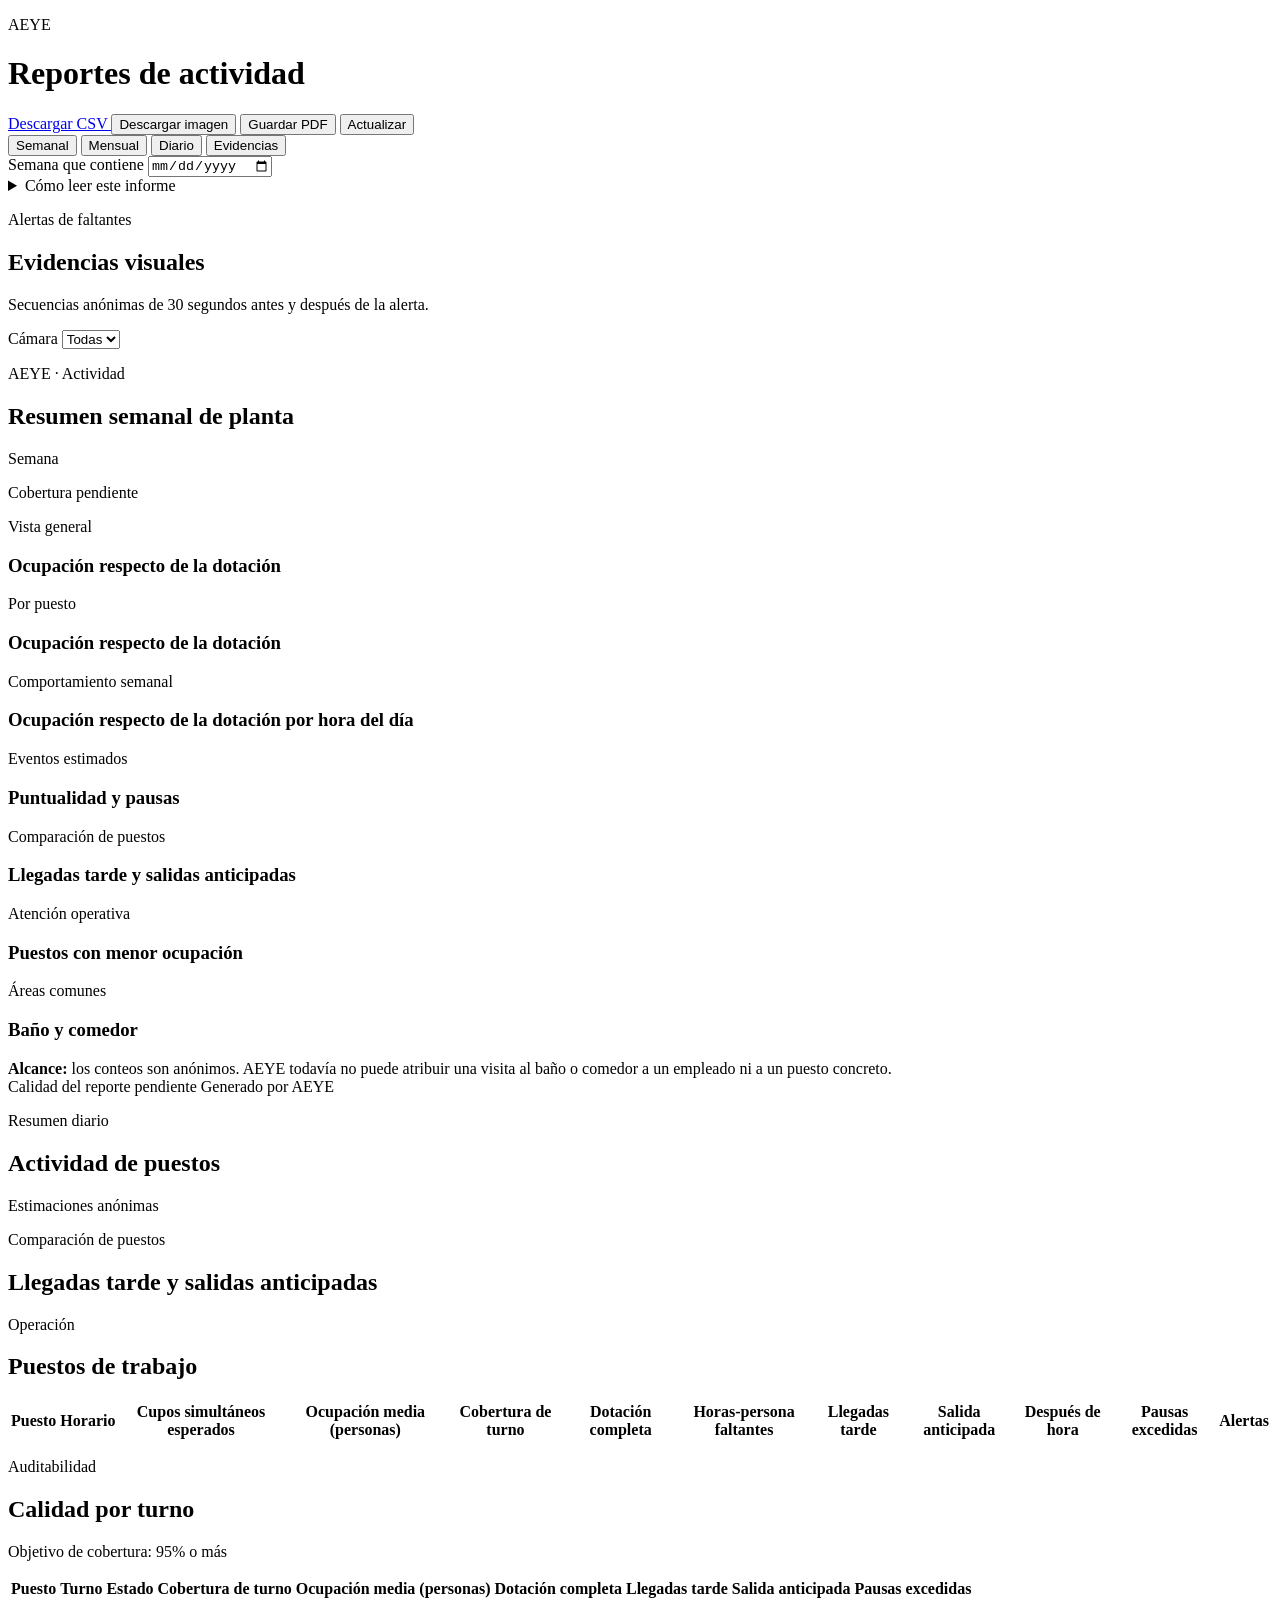
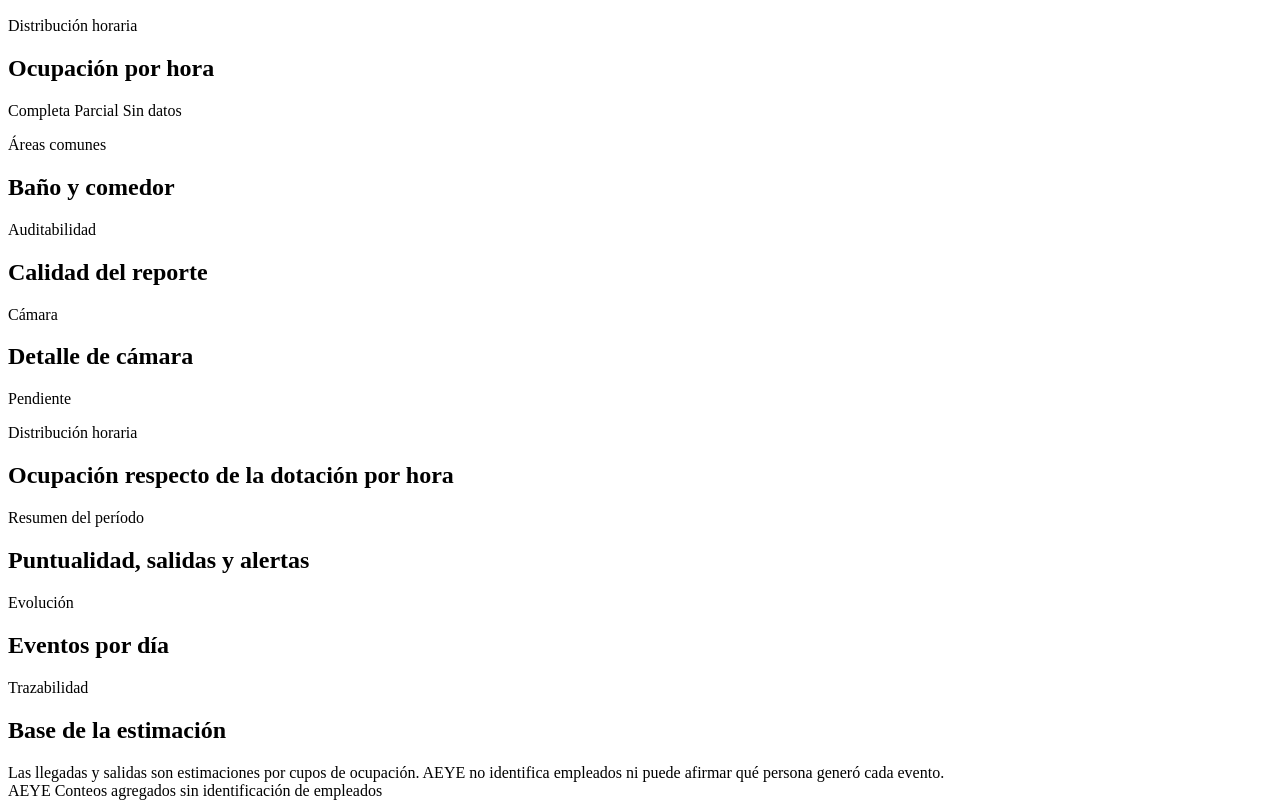
==== commit 70d757d5: "feat: recolectar dataset por ventanas y evidencias de alertas" ====
--- a/api/static/dashboard.html
+++ b/api/static/dashboard.html
@@ -4,7 +4,7 @@
   <meta charset="utf-8">
   <meta name="viewport" content="width=device-width,initial-scale=1">
   <title>AEYE Actividad</title>
-  <link rel="stylesheet" href="/assets/dashboard.css">
+  <link rel="stylesheet" href="/assets/dashboard.css?v=20260916-alert-evidence">
 </head>
 <body>
   <header class="topbar">
@@ -35,6 +35,8 @@
           role="tab" aria-selected="false">Mensual</button>
         <button id="daily-mode" class="period-option" type="button"
           role="tab" aria-selected="false">Diario</button>
+        <button id="evidence-mode" class="period-option" type="button"
+          role="tab" aria-selected="false">Evidencias</button>
       </div>
       <label id="date-label" for="report-date">Semana que contiene</label>
       <input id="report-date" type="date">
@@ -136,6 +138,57 @@
         </section>
       </div>
     </details>
+
+    <section id="evidence-view" class="evidence-view hidden"
+      aria-labelledby="evidence-title">
+      <header class="evidence-heading">
+        <div>
+          <p class="eyebrow">Alertas de faltantes</p>
+          <h2 id="evidence-title">Evidencias visuales</h2>
+          <p class="muted">
+            Secuencias anónimas de 30 segundos antes y después de la alerta.
+          </p>
+        </div>
+        <label for="evidence-camera">Cámara
+          <select id="evidence-camera">
+            <option value="">Todas</option>
+          </select>
+        </label>
+      </header>
+      <div id="evidence-summary" class="evidence-summary" aria-live="polite"></div>
+      <div id="evidence-list" class="evidence-list"></div>
+    </section>
+
+    <dialog id="evidence-dialog" class="evidence-dialog"
+      aria-labelledby="evidence-dialog-title">
+      <div class="evidence-dialog-heading">
+        <div>
+          <p class="eyebrow">Evidencia de alerta</p>
+          <h2 id="evidence-dialog-title">Detalle</h2>
+          <p id="evidence-dialog-meta" class="muted"></p>
+        </div>
+        <button id="evidence-close" class="evidence-close" type="button"
+          aria-label="Cerrar evidencia">×</button>
+      </div>
+      <div id="evidence-player-status" class="notice warning hidden"
+        role="status"></div>
+      <div class="evidence-player">
+        <img id="evidence-frame" alt="Frame de evidencia de alerta">
+        <p id="evidence-frame-label" class="evidence-frame-label"></p>
+      </div>
+      <div class="evidence-controls">
+        <button id="evidence-previous" class="button evidence-button"
+          type="button">Anterior</button>
+        <button id="evidence-play" class="button evidence-button"
+          type="button">Reproducir</button>
+        <button id="evidence-next" class="button evidence-button"
+          type="button">Siguiente</button>
+        <input id="evidence-range" type="range" min="0" max="0" value="0"
+          aria-label="Posición temporal de la evidencia">
+      </div>
+      <div id="evidence-thumbnails" class="evidence-thumbnails"
+        aria-label="Frames cercanos"></div>
+    </dialog>
 
     <section id="weekly-view" aria-labelledby="weekly-title">
       <article id="weekly-sheet" class="weekly-sheet">
@@ -388,6 +441,6 @@
     <span>AEYE</span>
     <span>Conteos agregados sin identificación de empleados</span>
   </footer>
-  <script src="/assets/dashboard.js" defer></script>
+  <script src="/assets/dashboard.js?v=20260916-alert-evidence" defer></script>
 </body>
 </html>
